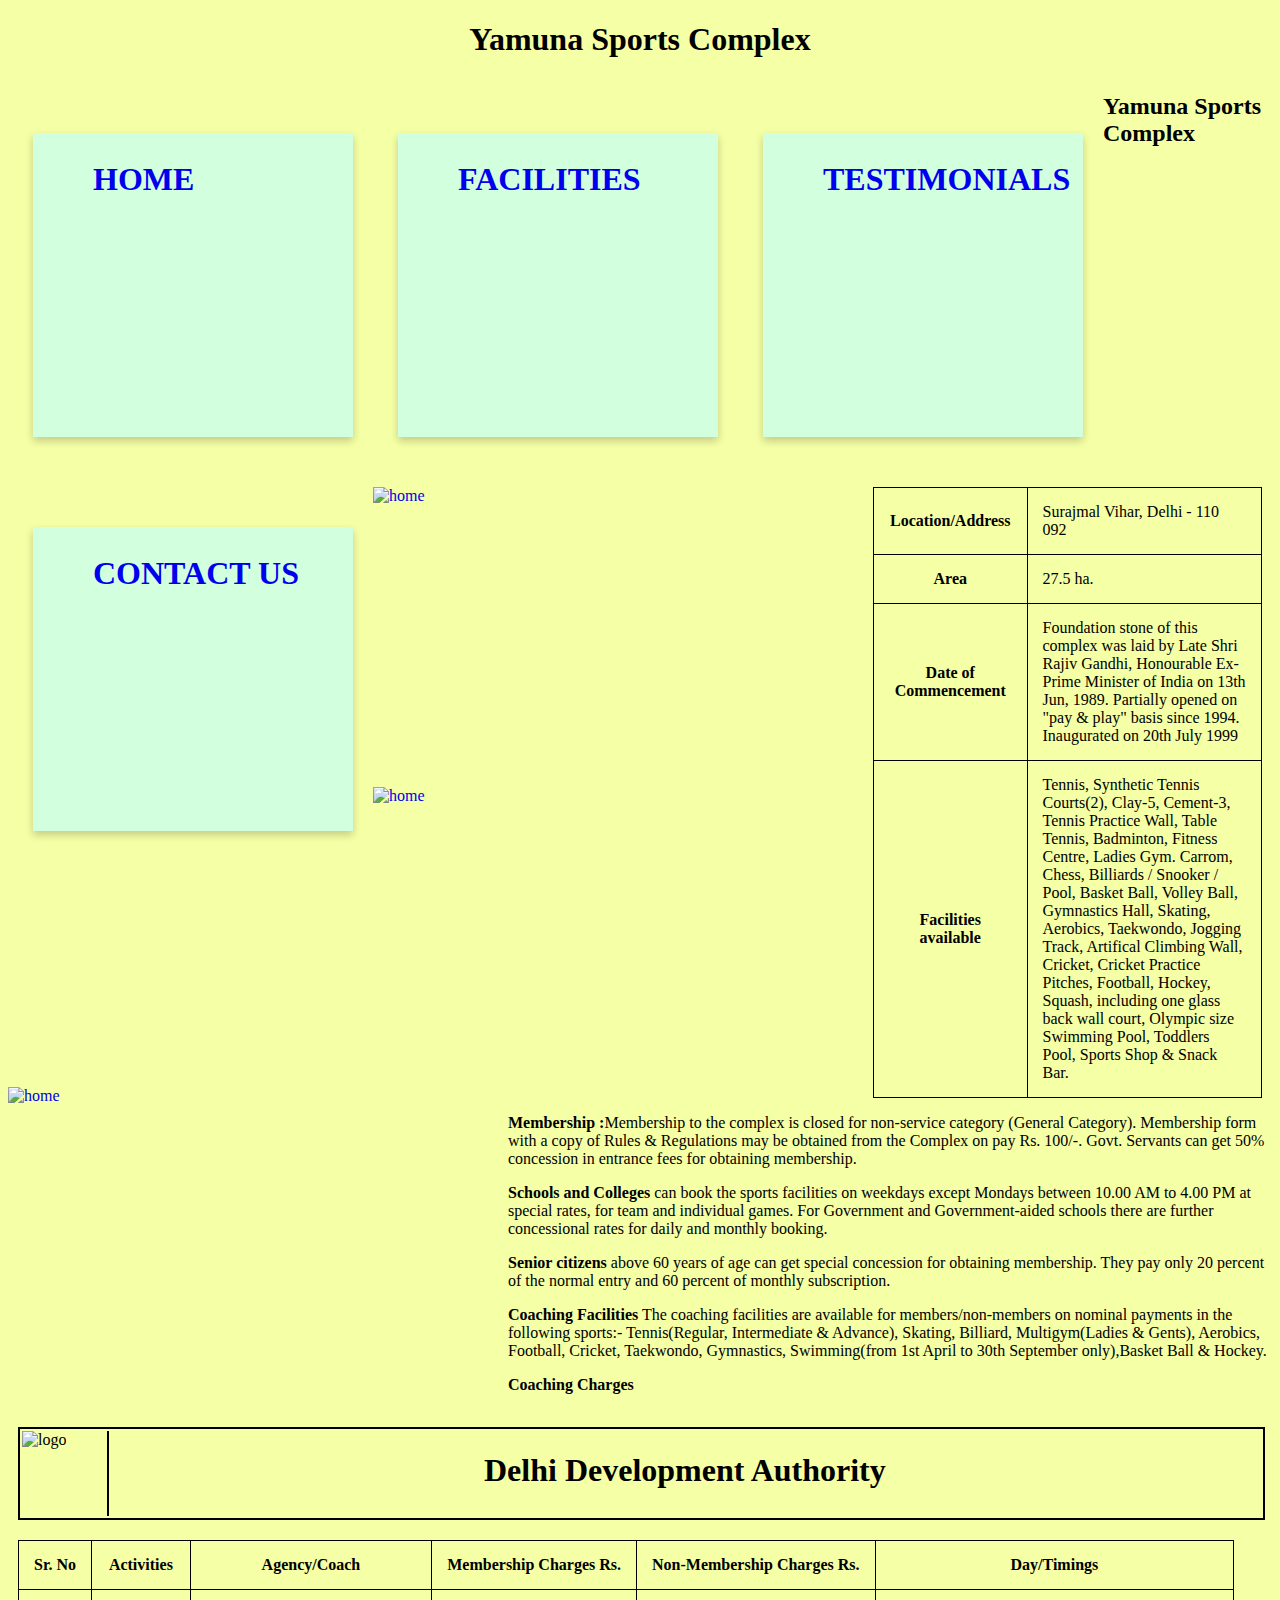
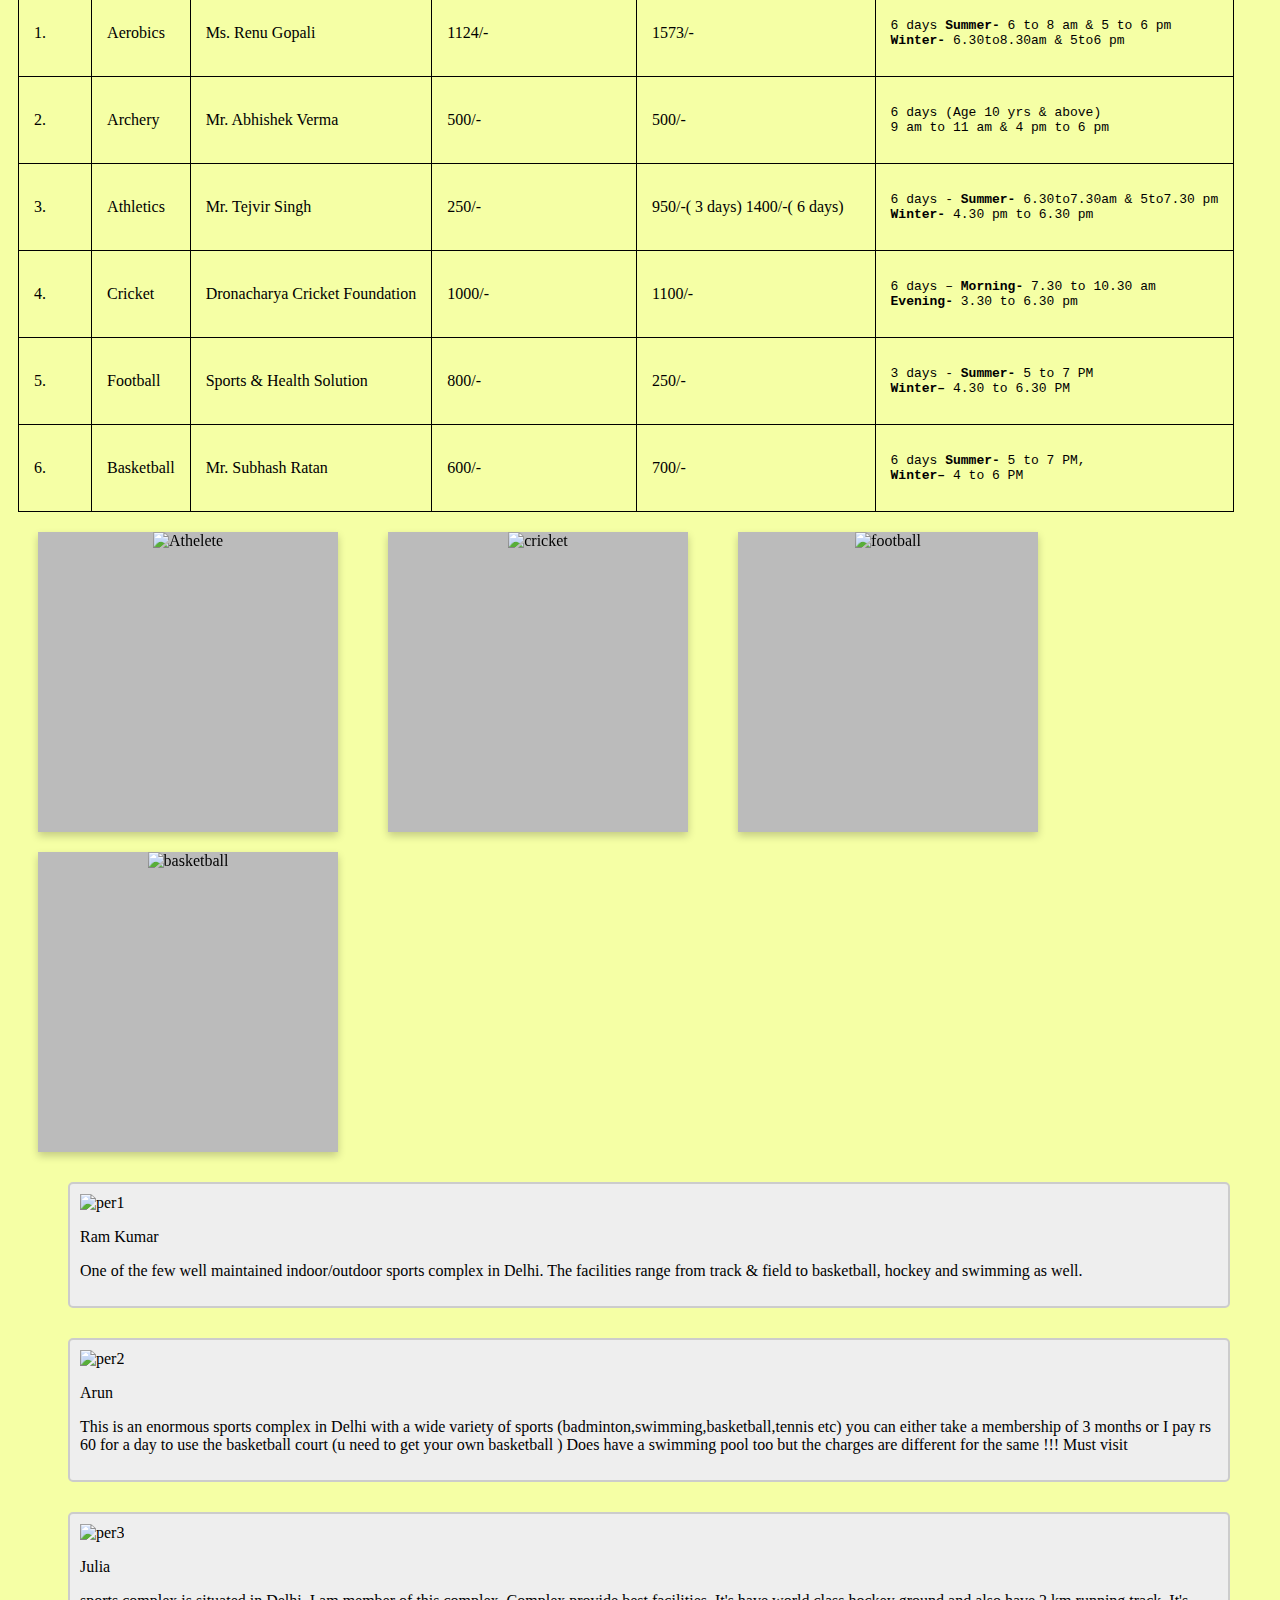
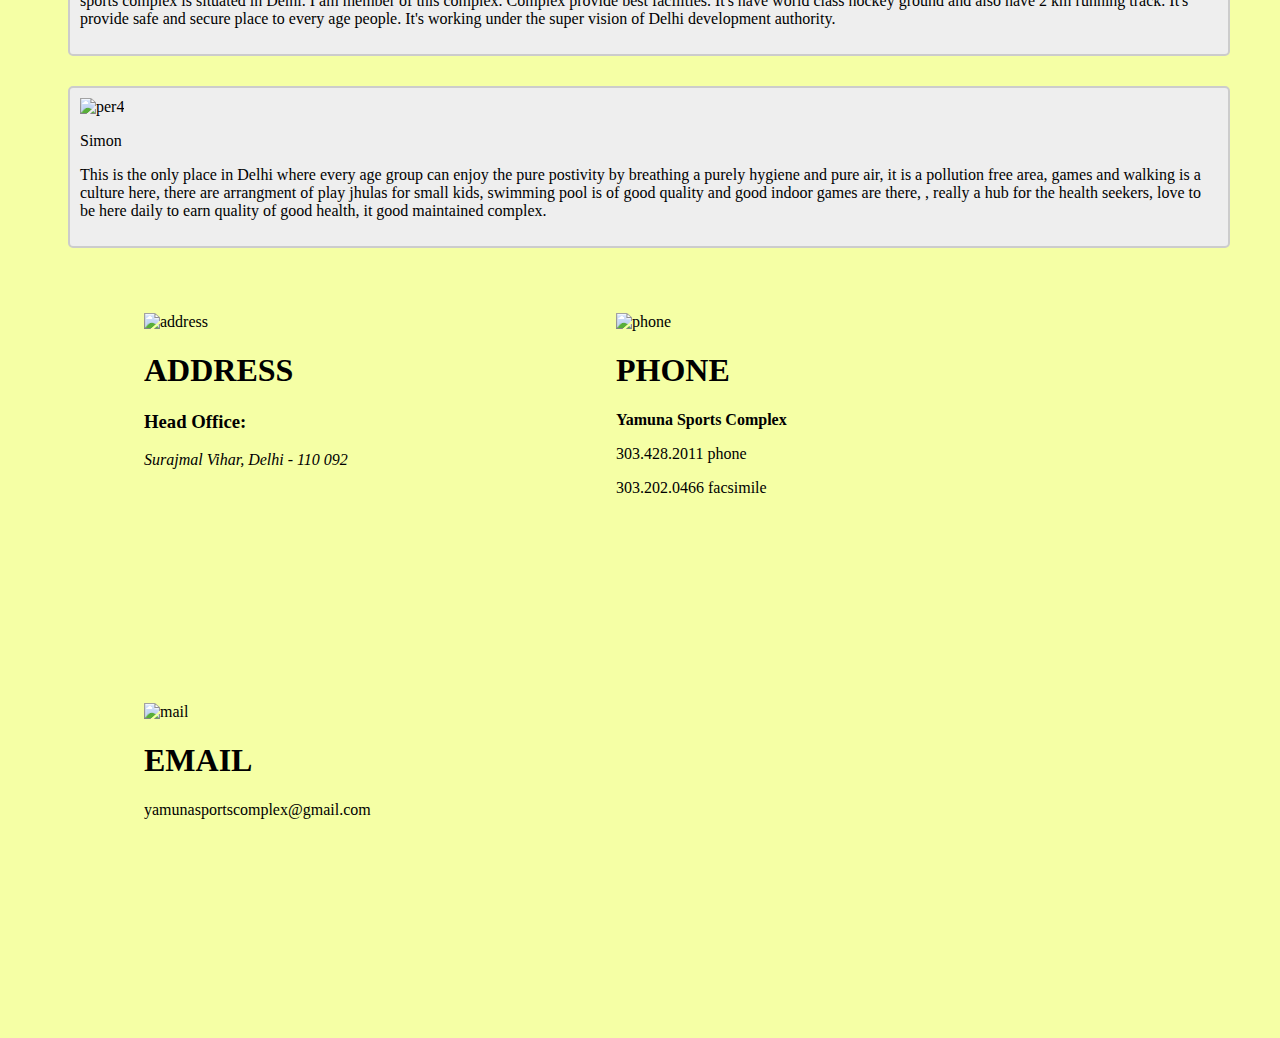
==== index.html @ 6502a8df "file name changed to index.html" ====
<!DOCTYPE html>
<html>
<head>
<meta name="viewport" content="width=device-width, initial-scale=1">
<link rel="stylesheet" type="text/css" href="one.css">
</head>
<body bgcolor="#f5ffa5">
<header>
<h1 align="center" style=" height:50px;">Yamuna Sports Complex</h1>
<a href="#hh">
<div class="card">
  <div class="container">
    <h1><b>HOME</b></h1> 
    <p></p> 
  </div>
</div>
</a>

<a href="#hhh">
<div class="card">
  <div class="container">
    <h1><b>FACILITIES</b></h1> 
    <p></p> 
  </div>
</div>
</a>

<a href="#pp">
<div class="card">
  <div class="container">
    <h1><b>TESTIMONIALS</b></h1> 
    <p></p> 
  </div>
</div>
</a>

<a href="#ppp">
<div class="card">
  <div class="container">
    <h1><b>CONTACT US</b></h1> 
    <p></p> 
  </div>
</div>
</a>
</header>

<a href="https://en.wikipedia.org/wiki/Yamuna_Sports_Complex">
<img src="C:\Users\Bhupinder\Documents\sports\yamuna.jfif" alt="home" height="300px" width="500px" style="float:left;">
<img src="C:\Users\Bhupinder\Documents\sports\yamuna1.jpg" alt="home" height="300px" width="500px" style="float:left;">
<img src="C:\Users\Bhupinder\Documents\sports\yamuna2.jpg" alt="home" height="300px" width="500px" style="float:left; margin-bottom:30px;">
</a>

<div class="d" id="hh">
<div style="border-right:2px solid black; width:85px; height:85px; float:left;">
<img src="C:\Users\Bhupinder\Documents\sports\logo.jfif" alt="logo" width="80px" height="80px">
</div>
<h1 align="center">Delhi Development Authority</h1>
</div>
<h2 style="margin-left:15px;">Yamuna Sports Complex</h2>
<table>
<tr>
<th>Location/Address</th>
<td>Surajmal Vihar, Delhi - 110 092</td>
</tr>
<tr>
<th>Area</th>
<td>27.5 ha.</td>
</tr>
<tr>
<th>Date of Commencement</th>
<td>Foundation stone of this complex was laid by Late Shri Rajiv Gandhi, Honourable Ex-Prime Minister of India on 13th Jun, 1989. Partially opened on "pay & play" basis since 1994. Inaugurated on 20th July 1999</td>
</tr>
<tr>
<th>Facilities available</th>
<td>Tennis, Synthetic Tennis Courts(2), Clay-5, Cement-3, Tennis Practice Wall, Table Tennis, Badminton, Fitness Centre, Ladies Gym. Carrom, Chess, Billiards / Snooker / Pool, Basket Ball, Volley Ball, Gymnastics Hall, Skating, Aerobics, Taekwondo, Jogging Track, Artifical Climbing Wall, Cricket, Cricket Practice Pitches, Football, Hockey, Squash, including one glass back wall court, Olympic size Swimming Pool, Toddlers Pool, Sports Shop & Snack Bar.</td>
</tr>
</table>
<p><b>Membership :</b>Membership to the complex is closed for non-service category (General Category). Membership form with a copy of Rules & Regulations may be obtained from the Complex on pay Rs. 100/-. Govt. Servants can get 50% concession in entrance fees for obtaining membership.</p>
<p><b>Schools and Colleges</b> can book the sports facilities on weekdays except Mondays between 10.00 AM to 4.00 PM at special rates, for team and individual games. For Government and Government-aided schools there are further concessional rates for daily and monthly booking.</p>
<p><b>Senior citizens</b> above 60 years of age can get special concession for obtaining membership. They pay only 20 percent of the normal entry and 60 percent of monthly subscription.</p>
<p><b>Coaching Facilities</b> The coaching facilities are available for members/non-members on nominal payments in the following sports:- Tennis(Regular, Intermediate & Advance), Skating, Billiard, Multigym(Ladies & Gents), Aerobics, Football, Cricket, Taekwondo, Gymnastics, Swimming(from 1st April to 30th September only),Basket Ball & Hockey.</p>
<p><b>Coaching Charges</b></p>
<table>
<tr>
<th>Sr. No</th>
<th>Activities</th>
<th>Agency/Coach</th>
<th>Membership Charges Rs.</th>
<th>Non-Membership Charges Rs.</th>
<th>Day/Timings</th>
</tr>
<tr>
<td>1.</td>
<td>Aerobics</td>
<td>Ms. Renu Gopali</td>
<td>1124/-</td>
<td>1573/-</td>
<td><pre>6 days <b>Summer-</b> 6 to 8 am & 5 to 6 pm
<b>Winter-</b> 6.30to8.30am & 5to6 pm</pre></td>
</tr>
<tr>
<td>2.</td>
<td>Archery</td>
<td>Mr. Abhishek Verma</td>
<td>500/-</td>
<td>500/-</td>
<td><pre>6 days (Age 10 yrs & above)
9 am to 11 am & 4 pm to 6 pm</pre></td>
</tr>
<tr>
<td>3.</td>
<td>Athletics</td>
<td>Mr. Tejvir Singh</td>
<td>250/-</td>
<td>950/-( 3 days)
1400/-( 6 days)</td>
<td><pre>6 days - <b>Summer-</b> 6.30to7.30am & 5to7.30 pm
<b>Winter-</b> 4.30 pm to 6.30 pm</pre></td>
</tr>
<tr>
<td>4.</td>
<td>Cricket</td>
<td>Dronacharya Cricket Foundation</td>
<td>1000/-</td>
<td>1100/-</td>
<td><pre>6 days – <b>Morning-</b> 7.30 to 10.30 am
<b>Evening-</b> 3.30 to 6.30 pm</pre></td>
</tr>
<tr>
<td>5.</td>
<td>Football</td>
<td>Sports & Health Solution</td>
<td>800/-</td>
<td>250/-</td>
<td><pre>3 days - <b>Summer-</b> 5 to 7 PM
<b>Winter–</b> 4.30 to 6.30 PM</pre></td>
</tr>
<tr>
<td>6.</td>
<td>Basketball</td>
<td>Mr. Subhash Ratan</td>
<td>600/-</td>
<td>700/-</td>
<td><pre>6 days <b>Summer-</b> 5 to 7 PM,
<b>Winter–</b> 4 to 6 PM</pre></td>
</tr>
</table>

<div class="flip-card" id="hhh">
  <div class="flip-card-inner">
    <div class="flip-card-front">
      <img src="C:\Users\Bhupinder\Documents\sports\athletic.jfif" alt="Athelete" style="width:300px;height:300px;">
    </div>
    <div class="flip-card-back">
     <h1>Athletic</h1>
      <p>We have 400 meter standard track having. Students do practice of their track & field events. Athletic Stadium has a seating capacity of 1000 persons</p>
    </div>
  </div>
</div>

<div class="flip-card">
  <div class="flip-card-inner">
    <div class="flip-card-front">
      <img src="C:\Users\Bhupinder\Documents\sports\cricket.jpg" alt="cricket" style="width:300px;height:300px;">
    </div>
    <div class="flip-card-back">
      <h1>Cricket</h1> 
      <p>Matting Cricket Wicket is available where various cricket tournaments like Inter Year, Inter Department and other tournaments are organised. 3 Net Practice Wickets are also available.</p> 
    </div>
  </div>
</div>

<div class="flip-card">
  <div class="flip-card-inner">
    <div class="flip-card-front">
      <img src="C:\Users\Bhupinder\Documents\sports\football.jfif" alt="football" style="width:300px;height:300px;">
    </div>
    <div class="flip-card-back">
      <h1>Football</h1> 
      <p>Two Grassy Football grounds are available for practice, matches and tournaments</p> 
    </div>
  </div>
</div>

<div class="flip-card">
  <div class="flip-card-inner">
    <div class="flip-card-front">
      <img src="C:\Users\Bhupinder\Documents\sports\basketball.jfif" alt="basketball" style="width:300px;height:300px;">
    </div>
    <div class="flip-card-back">
      <h1>Basketball</h1> 
      <p>One cemented open Basketball Court having latest fibre glass boards is available for practice, matches and tournaments</p> 
    </div>
  </div>
</div>


<div class="test" id="pp">
  <img src="C:\Users\Bhupinder\Documents\sports\s1.jfif" alt="per1"  style="width:90px;">
  <p><span>Ram Kumar</span></p>
  <p>One of the few well maintained indoor/outdoor sports complex in Delhi. The facilities range from track & field to basketball, hockey and swimming as well.</p>
</div>

<div class="test">
  <img src="C:\Users\Bhupinder\Documents\sports\s2.jfif" alt="per2" style="width:90px">
  <p><span>Arun</span></p>
  <p>This is an enormous sports complex in Delhi with a wide variety of sports (badminton,swimming,basketball,tennis etc) you can either take a membership of 3 months or I pay rs 60 for a day to use the basketball court (u need to get your own basketball ) Does have a swimming pool too but the charges are different for the same !!! Must visit</p>
</div>

<div class="test">
  <img src="C:\Users\Bhupinder\Documents\sports\s3.jfif" alt="per3" style="width:90px">
  <p><span>Julia</span></p>
  <p>sports complex is situated in Delhi. I am member of this complex. Complex provide best facilities. It's have world class hockey ground and also have 2 km running track. It's provide safe and secure place to every age people. It's working under the super vision of Delhi development authority.</p>
</div>

<div class="test">
  <img src="C:\Users\Bhupinder\Documents\sports\s4.jfif" alt="per4" style="width:90px">
  <p><span>Simon</span></p>
  <p>This is the only place in Delhi where every age group can enjoy the pure postivity by breathing a purely hygiene and pure air, it is a pollution free area, games and walking is a culture here, there are arrangment of play jhulas for small kids, swimming pool is of good quality and good indoor games are there, , really a hub for the health seekers, love to be here daily to earn quality of good health, it good maintained complex.</p>
</div>




<footer>
<div class="add" id="ppp">
<img src="C:\Users\Bhupinder\Documents\sports\add.png" alt="address" width="50px" height="50px">
<h1>ADDRESS</h1>
<h3>Head Office:</h3>
<address>Surajmal Vihar, Delhi - 110 092</address>
</div>

<div class="add">
<img src="C:\Users\Bhupinder\Documents\sports\phone.png" alt="phone" width="50px" height="50px">
<h1>PHONE</h1>
<p><b>Yamuna Sports Complex</b></p>
<p>303.428.2011 phone</p>
<p>303.202.0466 facsimile</p>
</div>

<div class="add">
<img src="C:\Users\Bhupinder\Documents\sports\mail.png" alt="mail" width="50px" height="50px">
<h1>EMAIL</h1>
<p>yamunasportscomplex@gmail.com</p>
</div>
</footer>
</body>
</html>
---- one.css ----
.card 
{
  box-shadow: 0 4px 8px 0 rgba(0,0,0,0.2);
  transition: 0.3s;
  width: 300px;
  height:300px;
  padding: 2px 10px ;
  float:left;
  background-color:#d2ffdd;
  margin:40px 20px 50px 25px;
}

.container
{
 padding: 5px 10px 5px 50px ;
}

.d
{
  width: 98%;
  padding:2px;
  border :2px solid black;
  float:left;
  margin:10px 10px 20px 10px;
}

table,th,td
{
  border:1px solid black;
  border-collapse:collapse;
  margin:10px;
  padding : 15px;
}


.test
{
  width: 90%;
  border: 2px solid #ccc;
  background-color: #eee;
  border-radius: 5px;
  padding: 10px;
  float:left;
  margin: 20px 60px 10px 60px;
}

.add
{
  width: 300px;
  height:300px;
  padding: 15px 16px;
  float:left;
  margin:40px 20px 20px 120px;
}

.back
{
   background-color: #55ff55;
   color: white;
   
}


.flip-card {
  background-color: transparent;
  width: 300px;
  height: 300px;
  perspective: 1000px;
  float:left;
  margin:10px 20px 10px 30px;
}

.flip-card-inner {
  position: relative;
  width: 100%;
  height: 100%;
  text-align: center;
  transition: transform 0.6s;
  transform-style: preserve-3d;
  box-shadow: 0 4px 8px 0 rgba(0,0,0,0.2);
}

.flip-card:hover .flip-card-inner {
  transform: rotateY(180deg);
}

.flip-card-front, .flip-card-back {
  position: absolute;
  width: 100%;
  height: 100%;
  backface-visibility: hidden;
}

.flip-card-front {
  background-color: #bbb;
  color: black;
}

.flip-card-back {
  background-color: #2980b9;
  color: white;
  transform: rotateY(180deg);
}
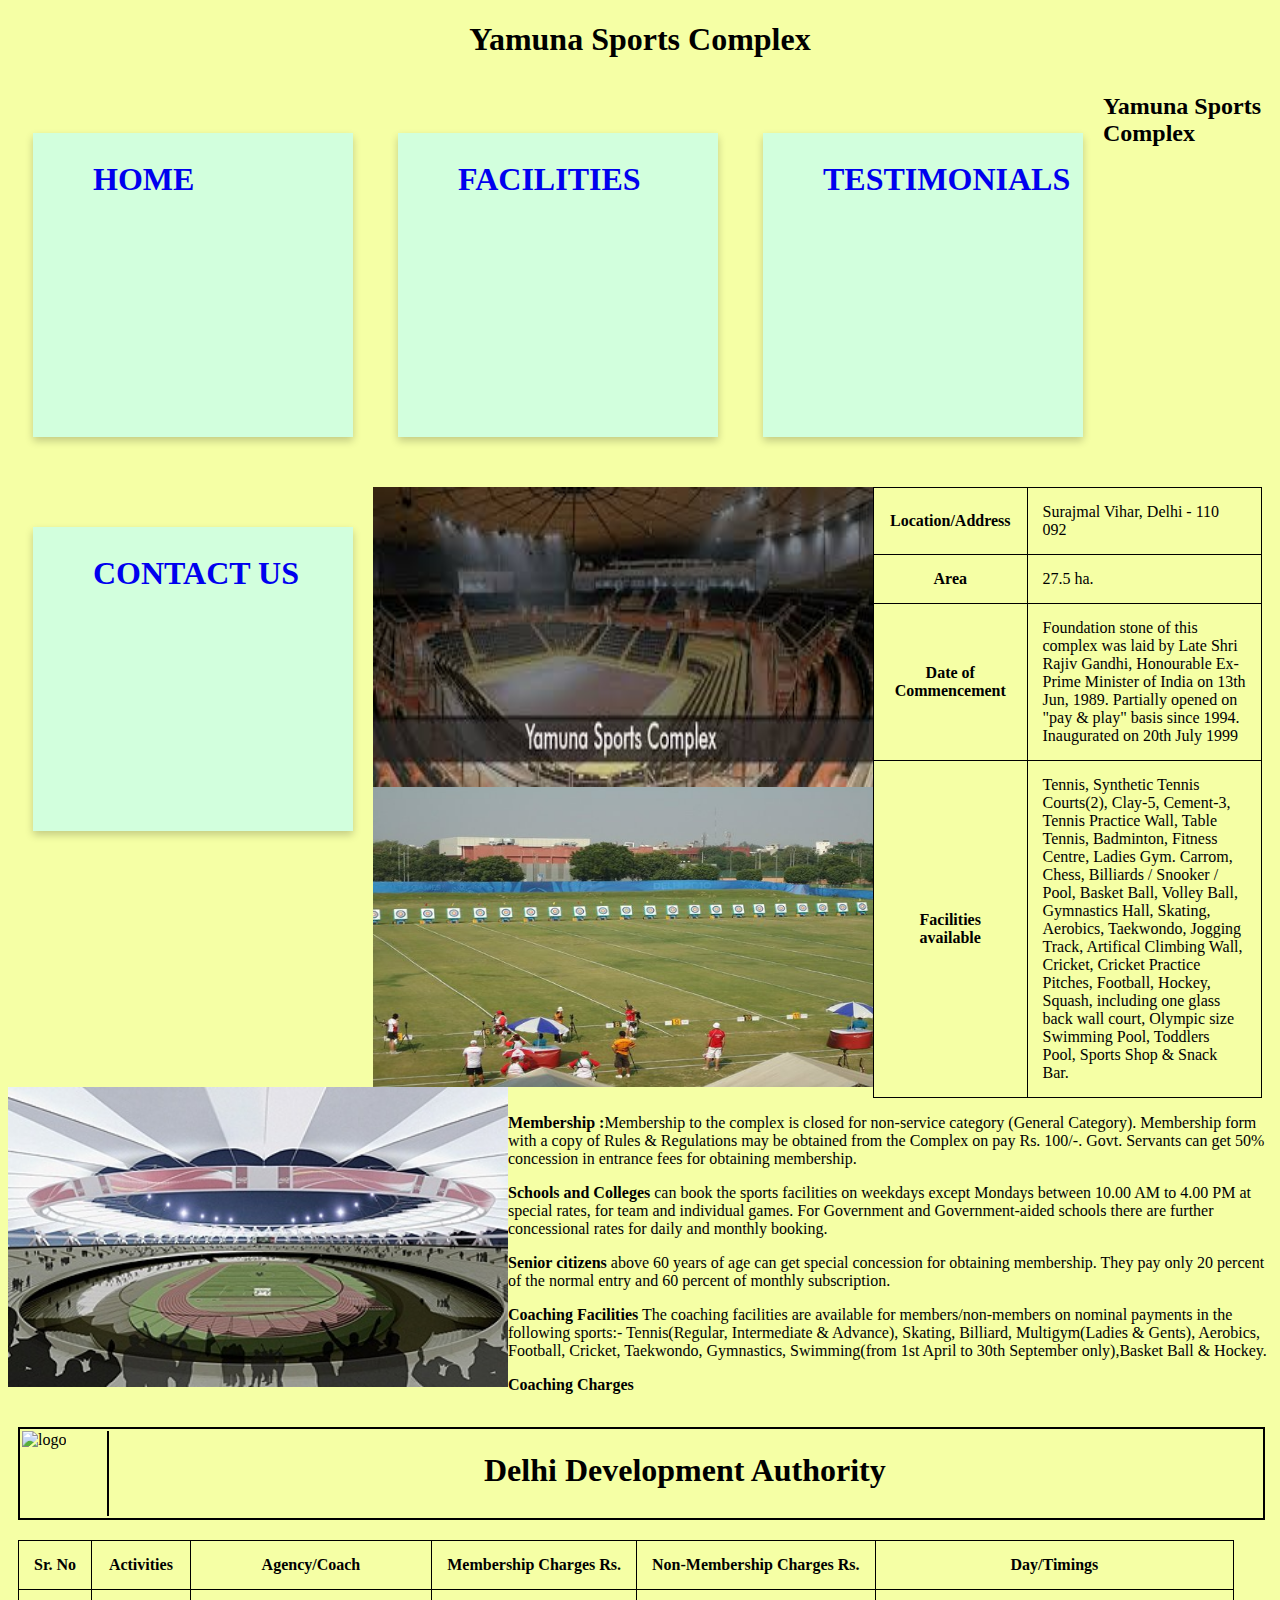
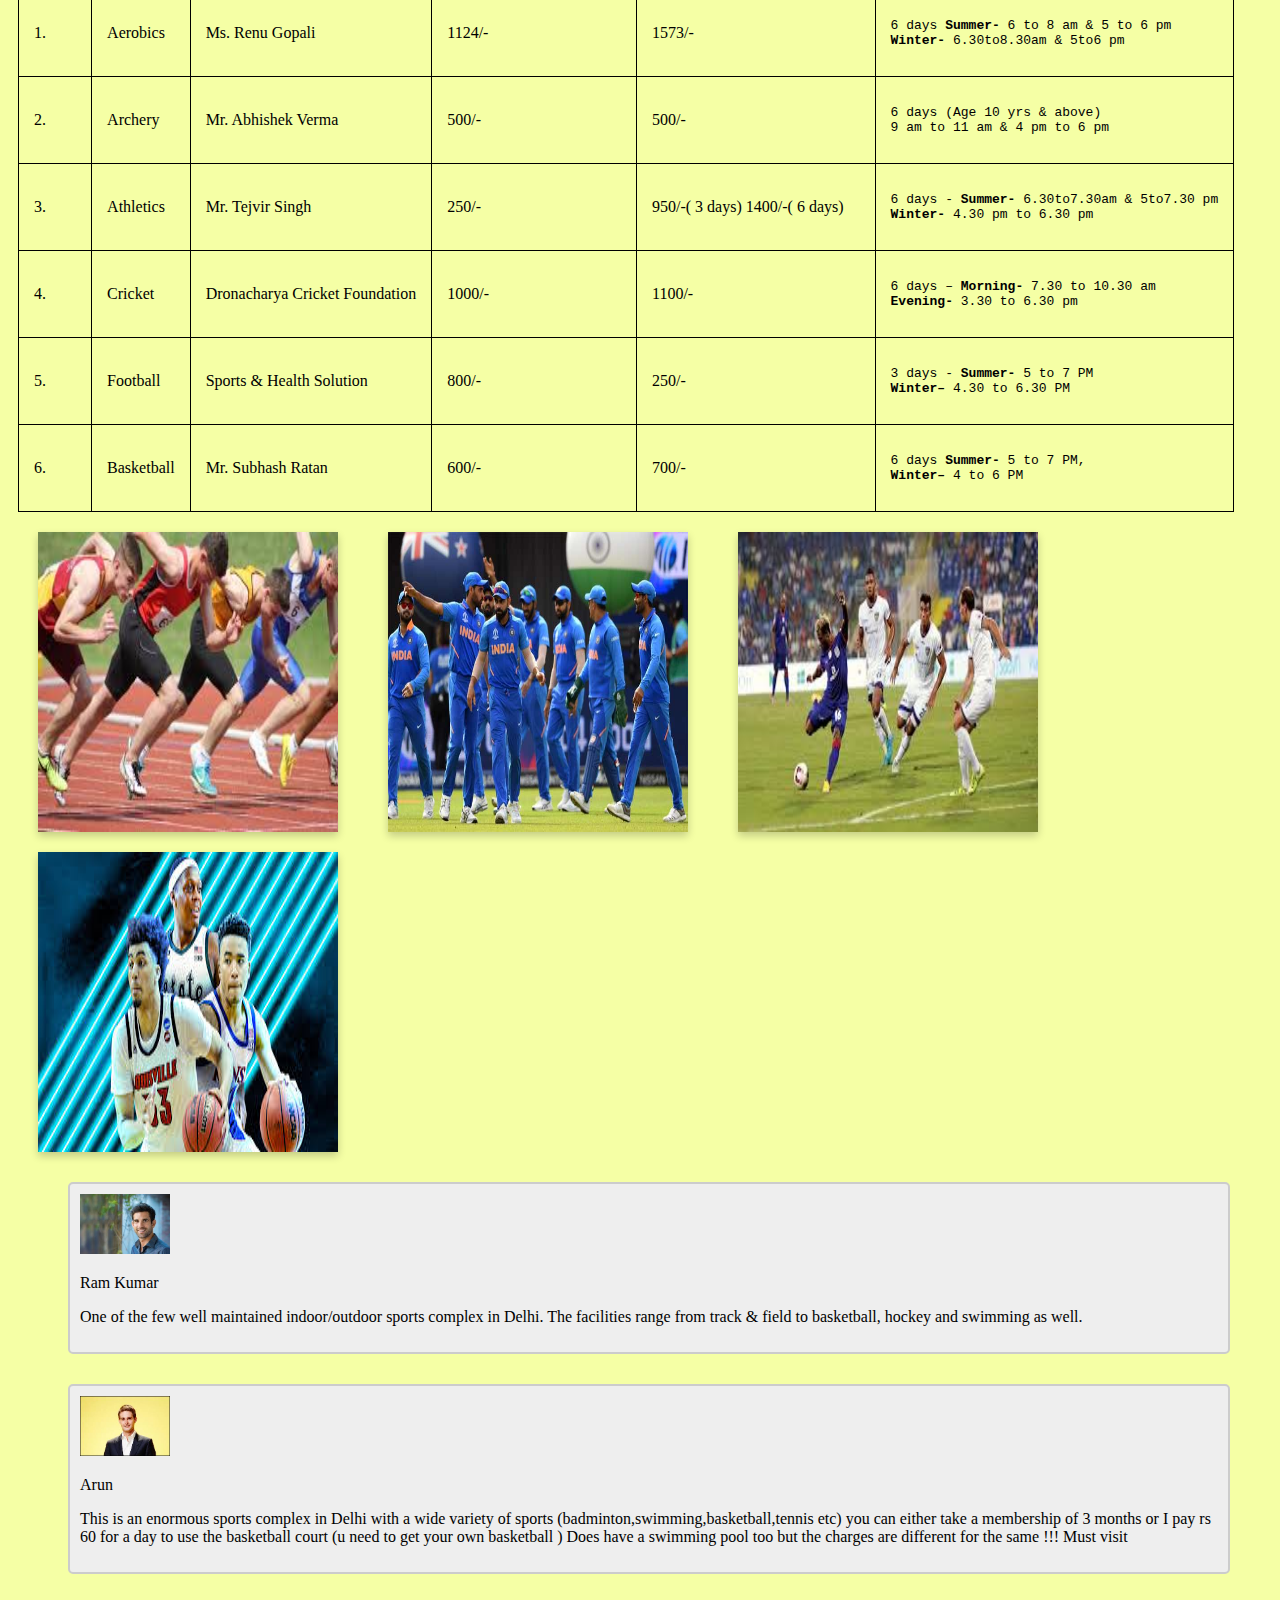
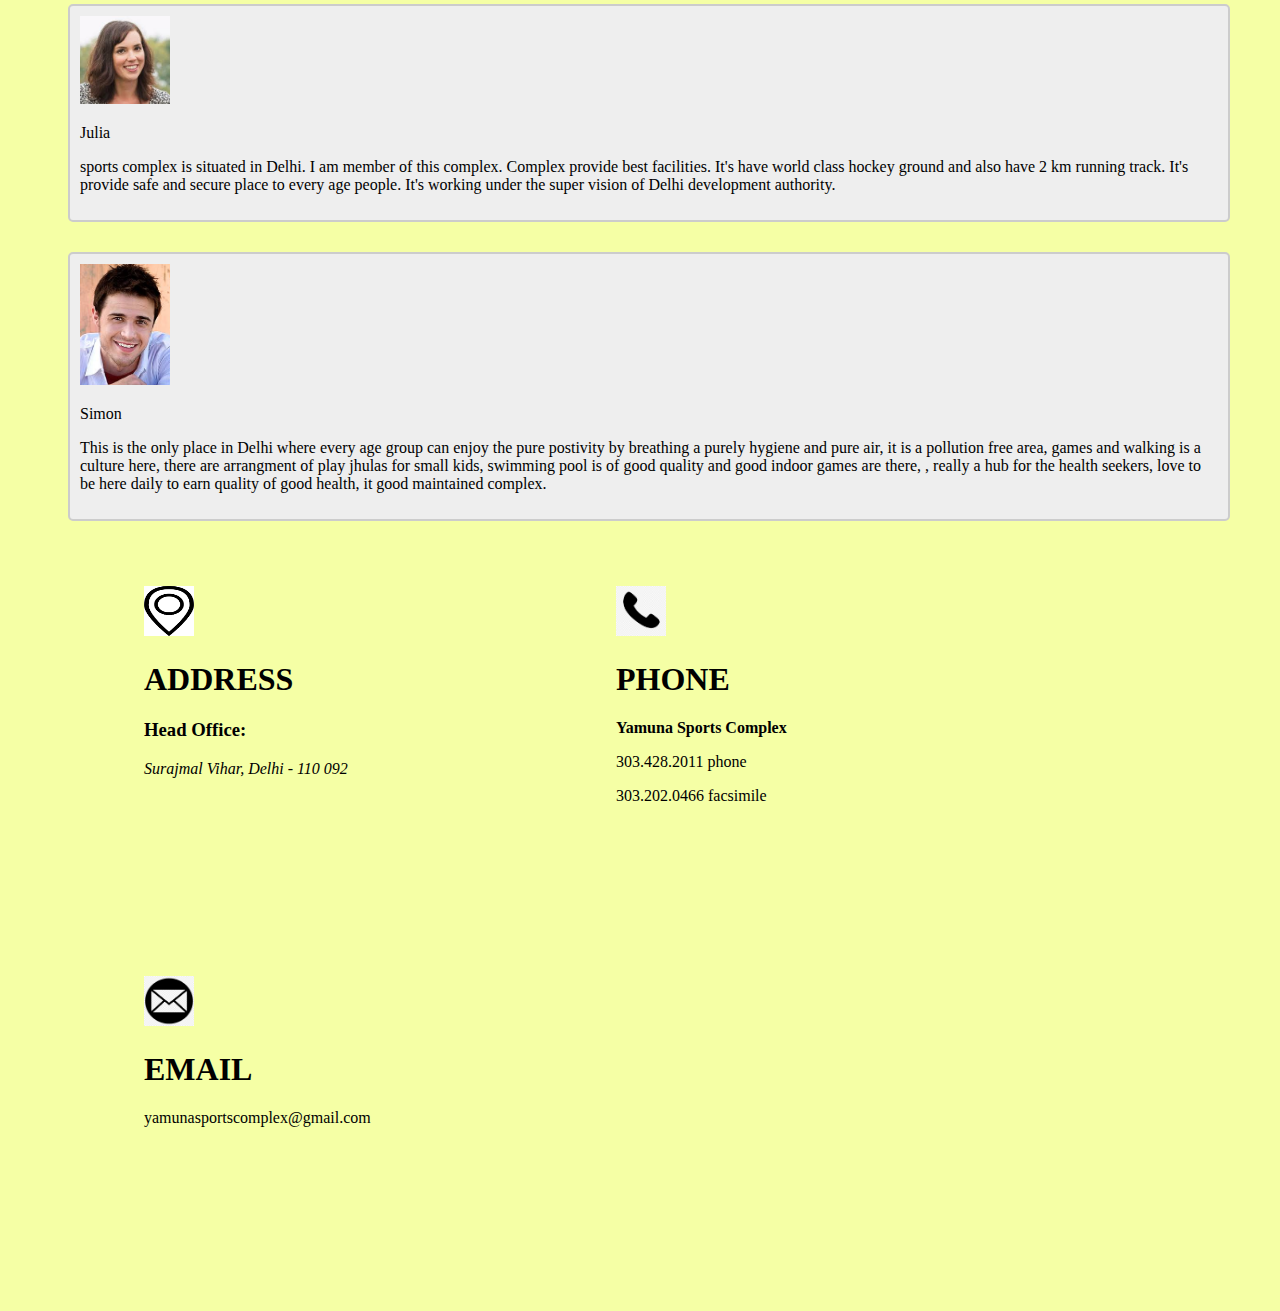
==== commit 6a1533f8: "index file created" ====
--- a/index.html
+++ b/index.html
@@ -45,9 +45,9 @@
 </header>
 
 <a href="https://en.wikipedia.org/wiki/Yamuna_Sports_Complex">
-<img src="C:\Users\Bhupinder\Documents\sports\yamuna.jfif" alt="home" height="300px" width="500px" style="float:left;">
-<img src="C:\Users\Bhupinder\Documents\sports\yamuna1.jpg" alt="home" height="300px" width="500px" style="float:left;">
-<img src="C:\Users\Bhupinder\Documents\sports\yamuna2.jpg" alt="home" height="300px" width="500px" style="float:left; margin-bottom:30px;">
+<img src="yamuna.jfif" alt="home" height="300px" width="500px" style="float:left;">
+<img src="yamuna1.jpg" alt="home" height="300px" width="500px" style="float:left;">
+<img src="yamuna2.jpg" alt="home" height="300px" width="500px" style="float:left; margin-bottom:30px;">
 </a>
 
 <div class="d" id="hh">
@@ -149,7 +149,7 @@
 <div class="flip-card" id="hhh">
   <div class="flip-card-inner">
     <div class="flip-card-front">
-      <img src="C:\Users\Bhupinder\Documents\sports\athletic.jfif" alt="Athelete" style="width:300px;height:300px;">
+      <img src="athletic.jfif" alt="Athelete" style="width:300px;height:300px;">
     </div>
     <div class="flip-card-back">
      <h1>Athletic</h1>
@@ -161,7 +161,7 @@
 <div class="flip-card">
   <div class="flip-card-inner">
     <div class="flip-card-front">
-      <img src="C:\Users\Bhupinder\Documents\sports\cricket.jpg" alt="cricket" style="width:300px;height:300px;">
+      <img src="cricket.jpg" alt="cricket" style="width:300px;height:300px;">
     </div>
     <div class="flip-card-back">
       <h1>Cricket</h1> 
@@ -173,7 +173,7 @@
 <div class="flip-card">
   <div class="flip-card-inner">
     <div class="flip-card-front">
-      <img src="C:\Users\Bhupinder\Documents\sports\football.jfif" alt="football" style="width:300px;height:300px;">
+      <img src="football.jfif" alt="football" style="width:300px;height:300px;">
     </div>
     <div class="flip-card-back">
       <h1>Football</h1> 
@@ -185,7 +185,7 @@
 <div class="flip-card">
   <div class="flip-card-inner">
     <div class="flip-card-front">
-      <img src="C:\Users\Bhupinder\Documents\sports\basketball.jfif" alt="basketball" style="width:300px;height:300px;">
+      <img src="basketball.jfif" alt="basketball" style="width:300px;height:300px;">
     </div>
     <div class="flip-card-back">
       <h1>Basketball</h1> 
@@ -196,25 +196,25 @@
 
 
 <div class="test" id="pp">
-  <img src="C:\Users\Bhupinder\Documents\sports\s1.jfif" alt="per1"  style="width:90px;">
+  <img src="s1.jfif" alt="per1"  style="width:90px;">
   <p><span>Ram Kumar</span></p>
   <p>One of the few well maintained indoor/outdoor sports complex in Delhi. The facilities range from track & field to basketball, hockey and swimming as well.</p>
 </div>
 
 <div class="test">
-  <img src="C:\Users\Bhupinder\Documents\sports\s2.jfif" alt="per2" style="width:90px">
+  <img src="s2.jfif" alt="per2" style="width:90px">
   <p><span>Arun</span></p>
   <p>This is an enormous sports complex in Delhi with a wide variety of sports (badminton,swimming,basketball,tennis etc) you can either take a membership of 3 months or I pay rs 60 for a day to use the basketball court (u need to get your own basketball ) Does have a swimming pool too but the charges are different for the same !!! Must visit</p>
 </div>
 
 <div class="test">
-  <img src="C:\Users\Bhupinder\Documents\sports\s3.jfif" alt="per3" style="width:90px">
+  <img src="s3.jfif" alt="per3" style="width:90px">
   <p><span>Julia</span></p>
   <p>sports complex is situated in Delhi. I am member of this complex. Complex provide best facilities. It's have world class hockey ground and also have 2 km running track. It's provide safe and secure place to every age people. It's working under the super vision of Delhi development authority.</p>
 </div>
 
 <div class="test">
-  <img src="C:\Users\Bhupinder\Documents\sports\s4.jfif" alt="per4" style="width:90px">
+  <img src="s4.jfif" alt="per4" style="width:90px">
   <p><span>Simon</span></p>
   <p>This is the only place in Delhi where every age group can enjoy the pure postivity by breathing a purely hygiene and pure air, it is a pollution free area, games and walking is a culture here, there are arrangment of play jhulas for small kids, swimming pool is of good quality and good indoor games are there, , really a hub for the health seekers, love to be here daily to earn quality of good health, it good maintained complex.</p>
 </div>
@@ -224,14 +224,14 @@
 
 <footer>
 <div class="add" id="ppp">
-<img src="C:\Users\Bhupinder\Documents\sports\add.png" alt="address" width="50px" height="50px">
+<img src="add.png" alt="address" width="50px" height="50px">
 <h1>ADDRESS</h1>
 <h3>Head Office:</h3>
 <address>Surajmal Vihar, Delhi - 110 092</address>
 </div>
 
 <div class="add">
-<img src="C:\Users\Bhupinder\Documents\sports\phone.png" alt="phone" width="50px" height="50px">
+<img src="phone.png" alt="phone" width="50px" height="50px">
 <h1>PHONE</h1>
 <p><b>Yamuna Sports Complex</b></p>
 <p>303.428.2011 phone</p>
@@ -239,7 +239,7 @@
 </div>
 
 <div class="add">
-<img src="C:\Users\Bhupinder\Documents\sports\mail.png" alt="mail" width="50px" height="50px">
+<img src="mail.png" alt="mail" width="50px" height="50px">
 <h1>EMAIL</h1>
 <p>yamunasportscomplex@gmail.com</p>
 </div>
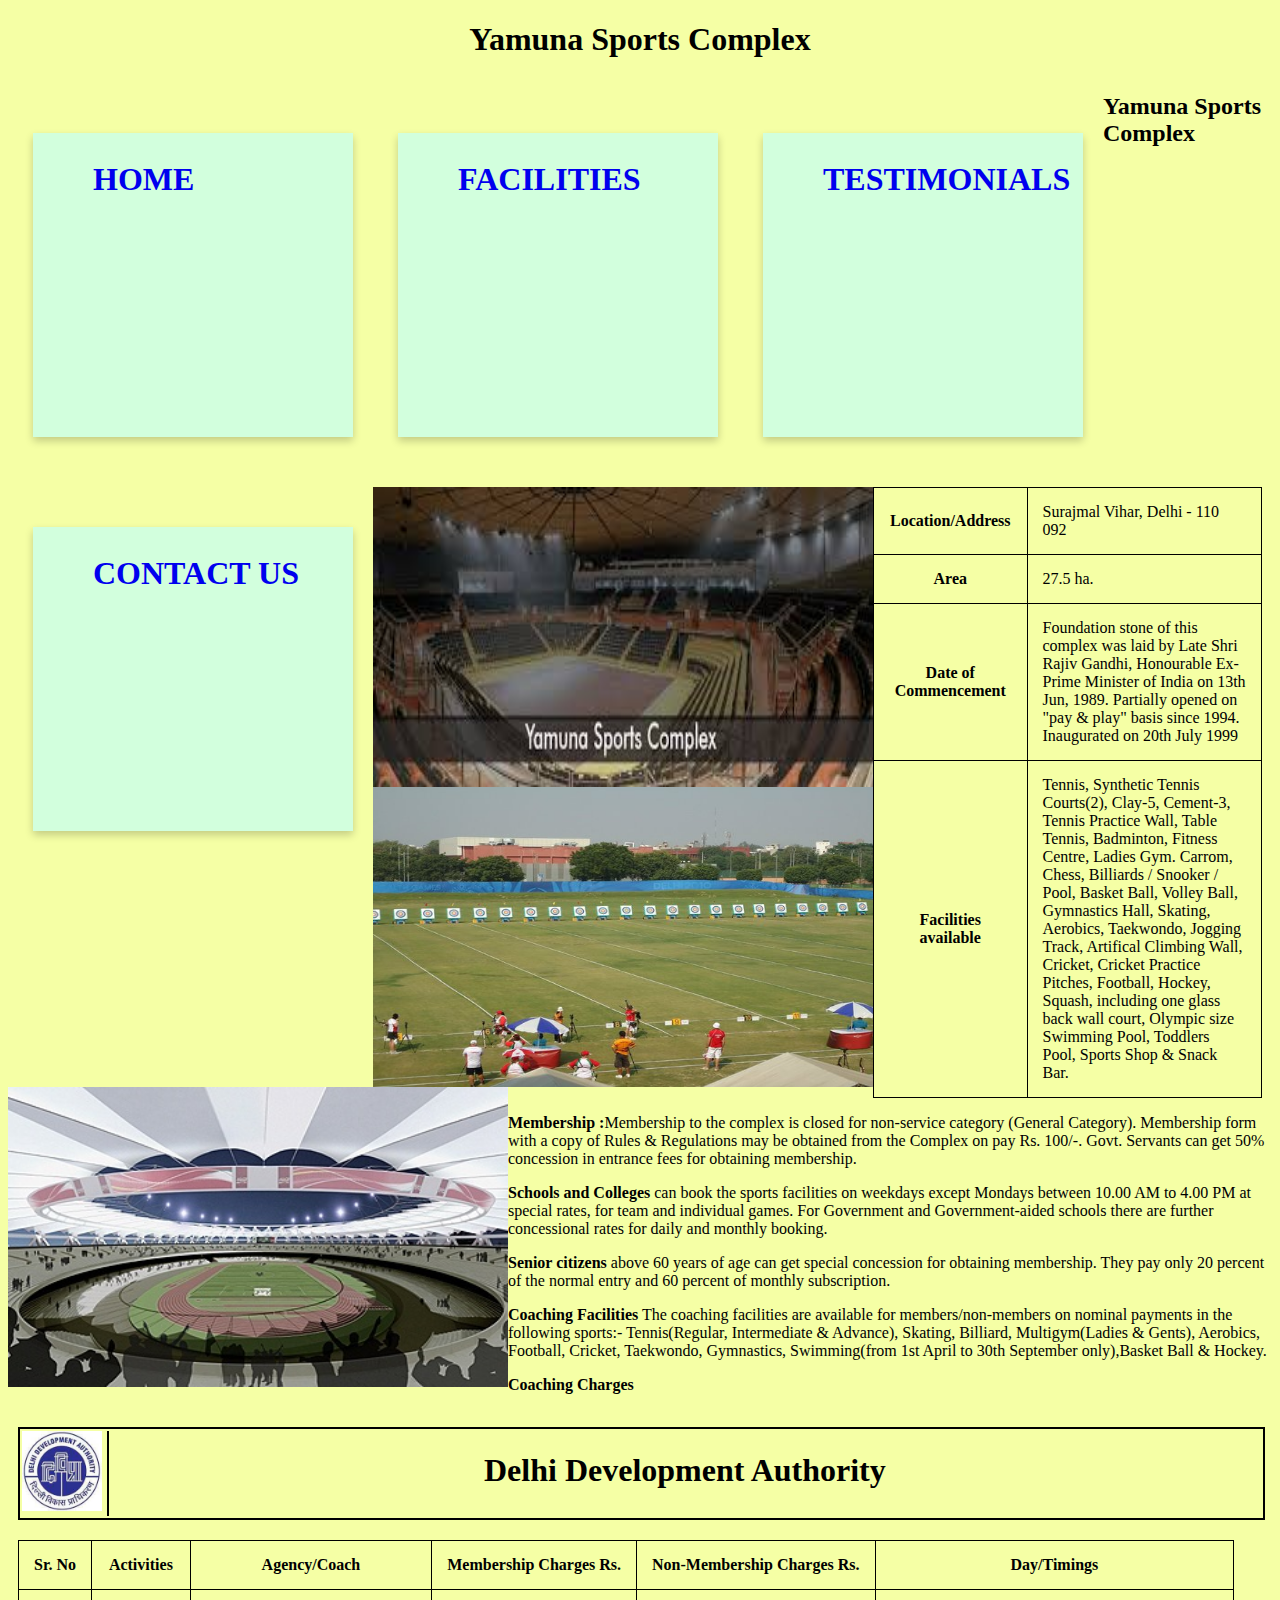
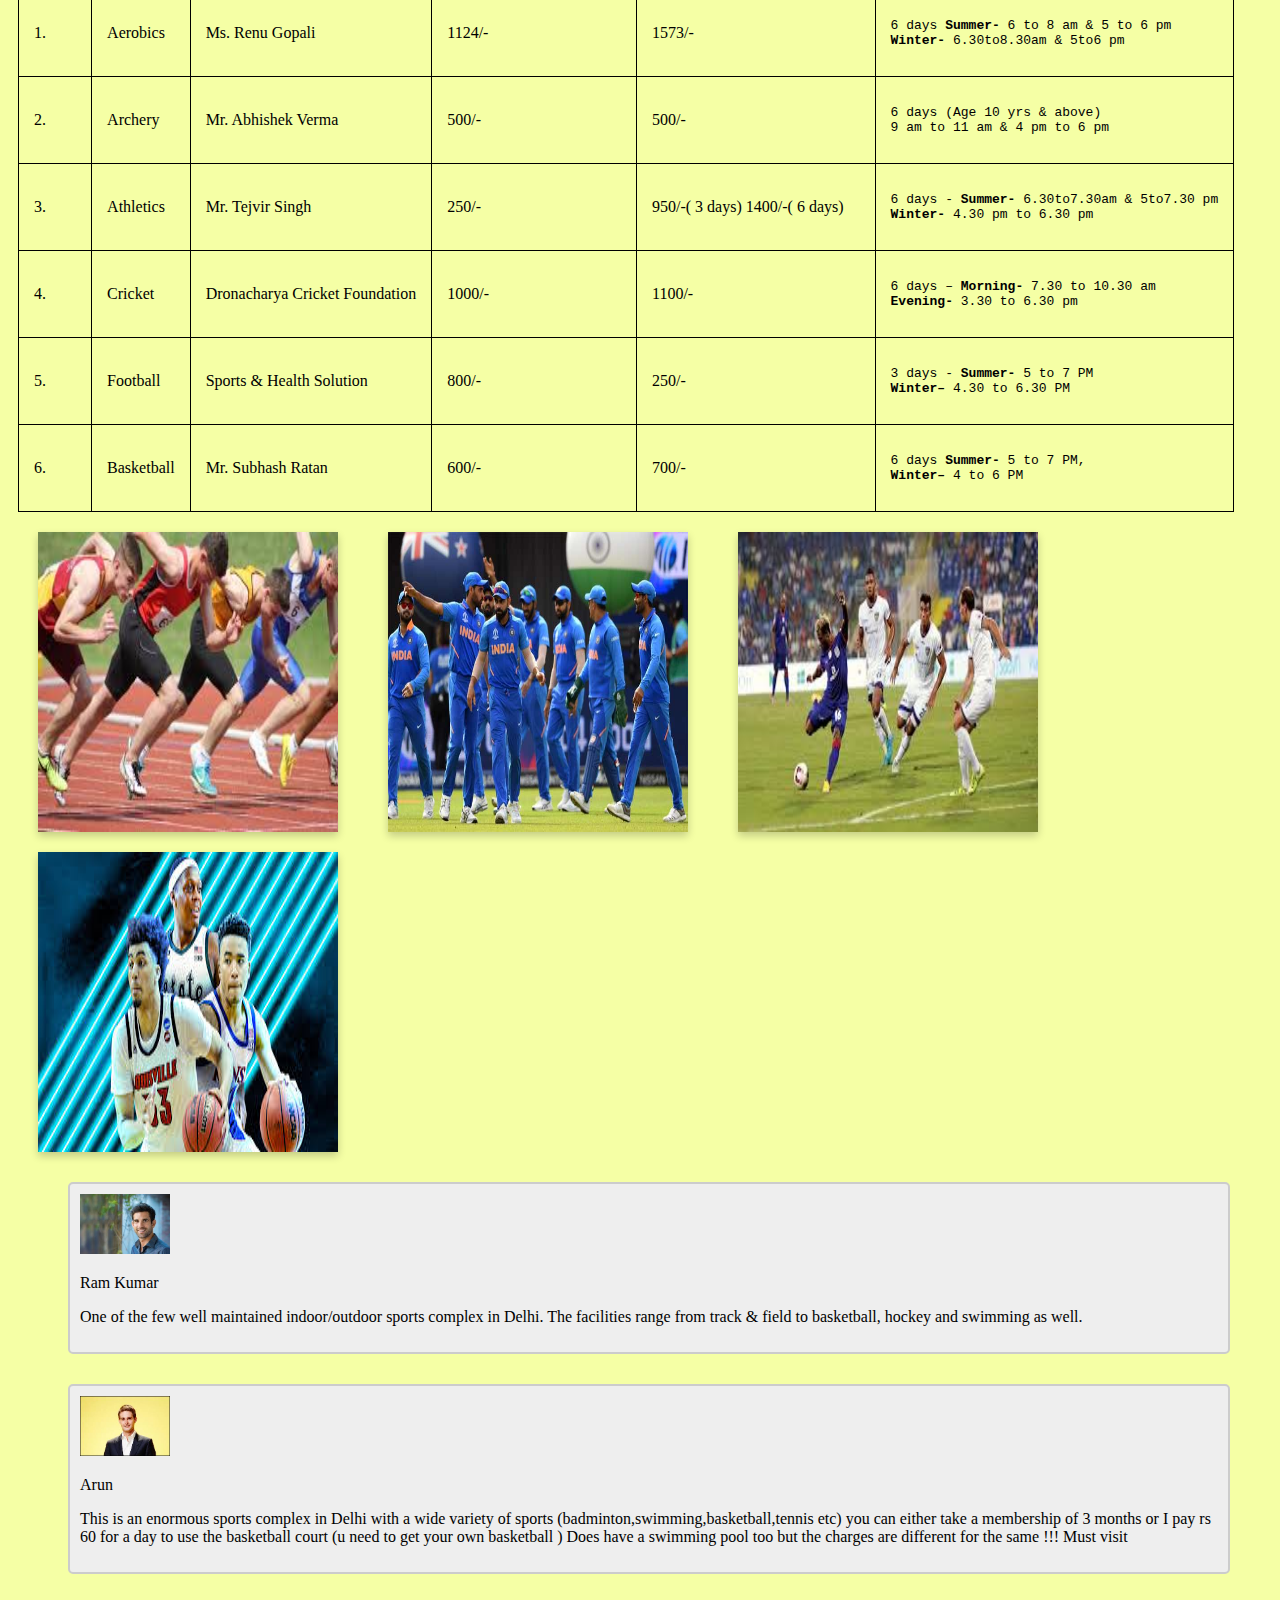
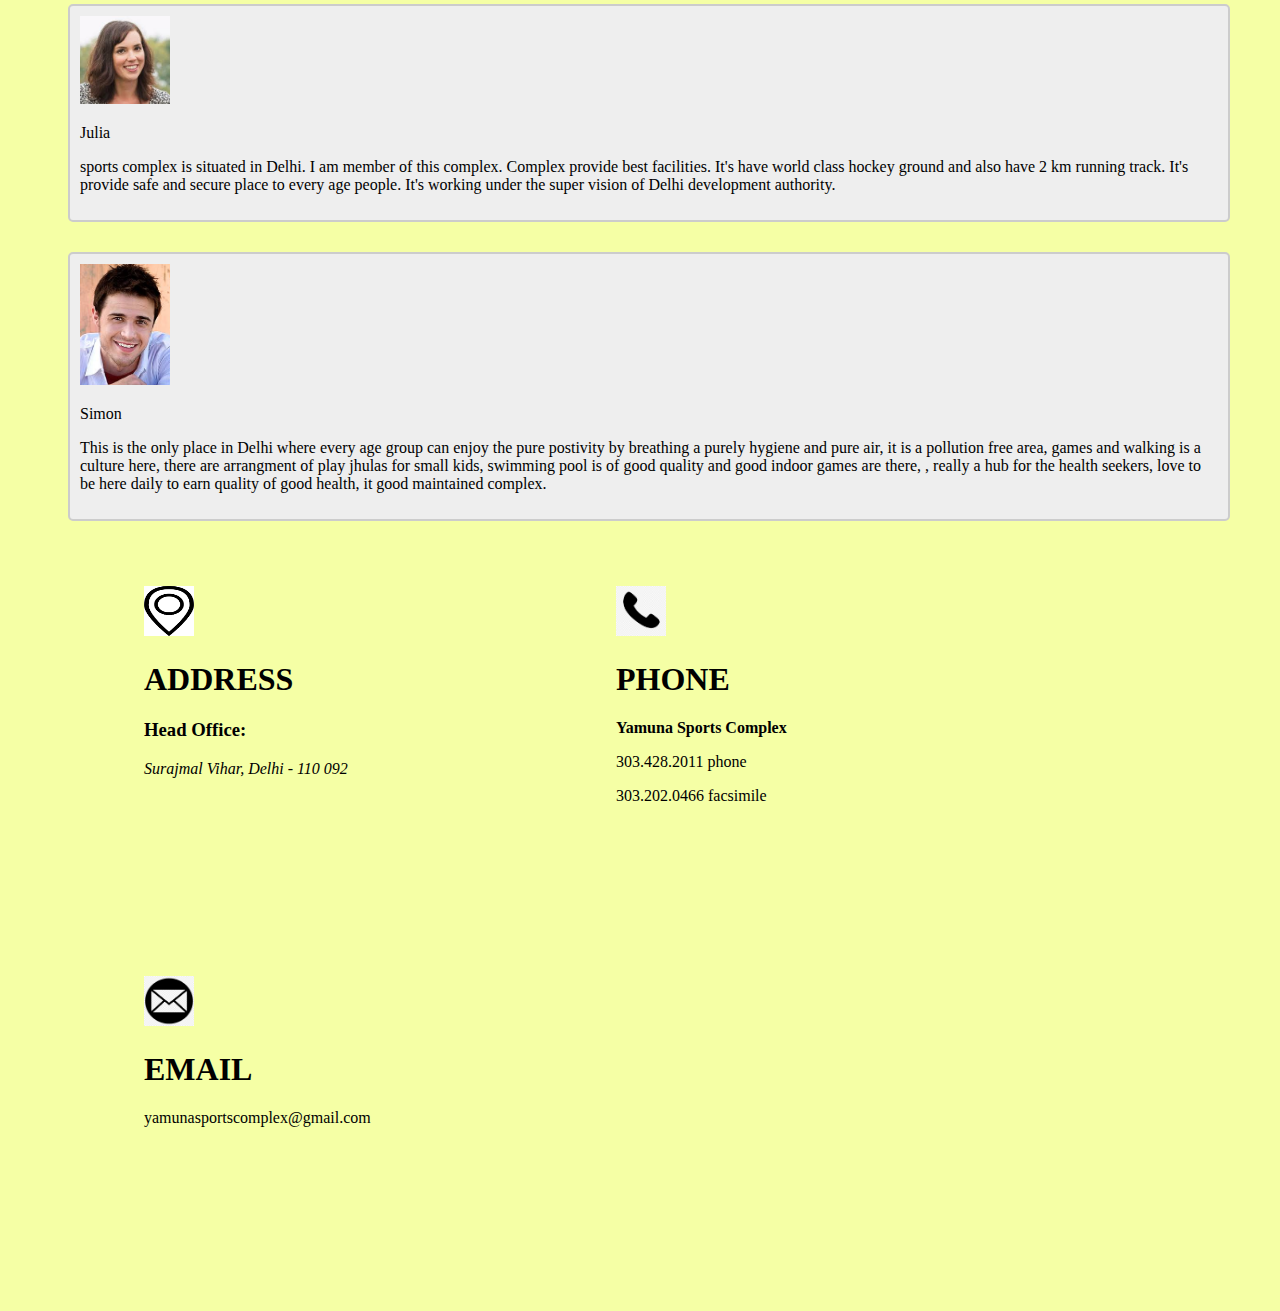
==== commit de008814: "index file created" ====
--- a/index.html
+++ b/index.html
@@ -52,7 +52,7 @@
 
 <div class="d" id="hh">
 <div style="border-right:2px solid black; width:85px; height:85px; float:left;">
-<img src="C:\Users\Bhupinder\Documents\sports\logo.jfif" alt="logo" width="80px" height="80px">
+<img src="logo.jfif" alt="logo" width="80px" height="80px">
 </div>
 <h1 align="center">Delhi Development Authority</h1>
 </div>
